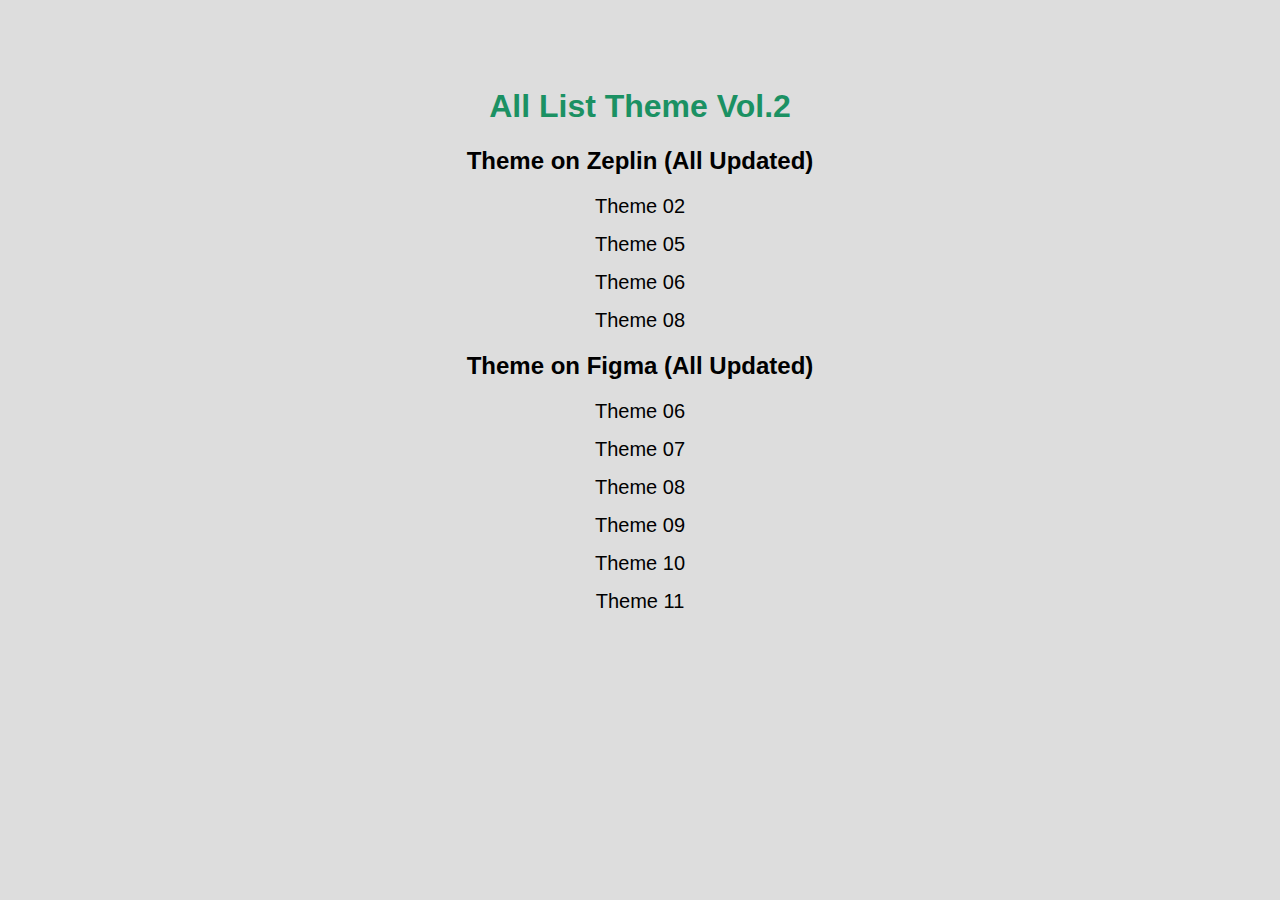
==== index.html @ f290f467 "updated revisi" ====
<!DOCTYPE html>
<html lang="en">

<head>
    <meta charset="UTF-8">
    <meta http-equiv="X-UA-Compatible" content="IE=edge">
    <meta name="viewport" content="width=device-width, initial-scale=1.0">
    <title>Viding Theme Vol.2</title>
    <style>
        body {
            padding: 0;
            margin: 0;
            box-sizing: border-box;
            height: 100vh;
            background-color: #c7c7c79c;
            font-family: 'Poppins', sans-serif;
        }

        div {
            position: absolute;
            top: 20%;
            left: 50%;
            transform: translate(-50%, -20%);
            text-align: center;
        }

        h1 {
            color: #1b9163;
            animation: 3s color infinite;
        }

        @keyframes color {
            0% {
                filter: hue-rotate(0deg);
            }

            100% {
                filter: hue-rotate(360deg);
            }
        }

        a {
            font-size: 20px;
            text-decoration: none;
            color: #000;
        }

        a:hover {
            color: #0fbd66;
        }

        ul {
            font-size: 20px;
            padding: 0;
            list-style: none;
        }

        li {
            margin: 15px 0 !important;
        }
    </style>
</head>

<body>
    <div>
        <h1>All List Theme Vol.2</h1>
        <h2>Theme on Zeplin (All Updated)</h2>
        <ul>
            <li>
                <a href="theme_02">Theme 02</a>
            </li>
            <li>
                <a href="theme_05">Theme 05</a>
            </li>
            <li>
                <a href="theme_06">
                    Theme 06
                </a>
            </li>
            <li>
                <a href="theme_08">Theme 08</a>
            </li>
        </ul>
        <h2>Theme on Figma (All Updated)</h2>
        <ul>
            <li>
                <a href="/new-theme-viding.co/Theme06/">Theme 06</a>
            </li>
            <li>
                <a href="/new-theme-viding.co/Theme07/">Theme 07</a>
            </li>
            <li>
                <a href="/new-theme-viding.co/Theme08/">
                    Theme 08
                </a>
            </li>
            <li>
                <a href="/new-theme-viding.co/Theme09/">Theme 09</a>
            </li>
            <li><a href="/new-theme-viding.co/Theme10/">Theme 10</a></li>
            <li><a href="/new-theme-viding.co/Theme11/">Theme 11</a></li>
        </ul>
    </div>
</body>

</html>
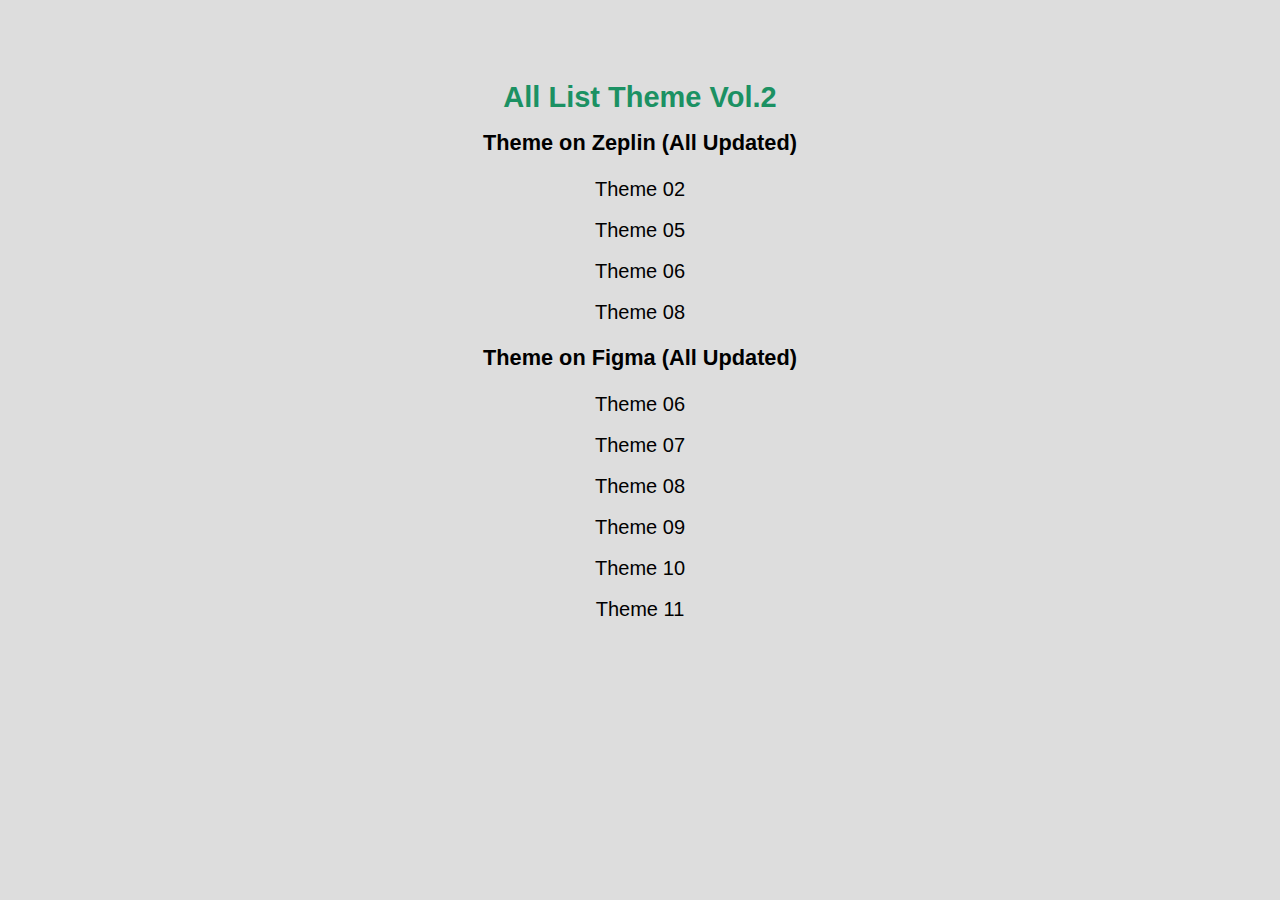
==== commit 93e306c4: "test" ====
--- a/index.html
+++ b/index.html
@@ -7,6 +7,11 @@
     <meta name="viewport" content="width=device-width, initial-scale=1.0">
     <title>Viding Theme Vol.2</title>
     <style>
+        html {
+            font-size: 90.6%;
+            line-height: 26px;
+        }
+
         body {
             padding: 0;
             margin: 0;
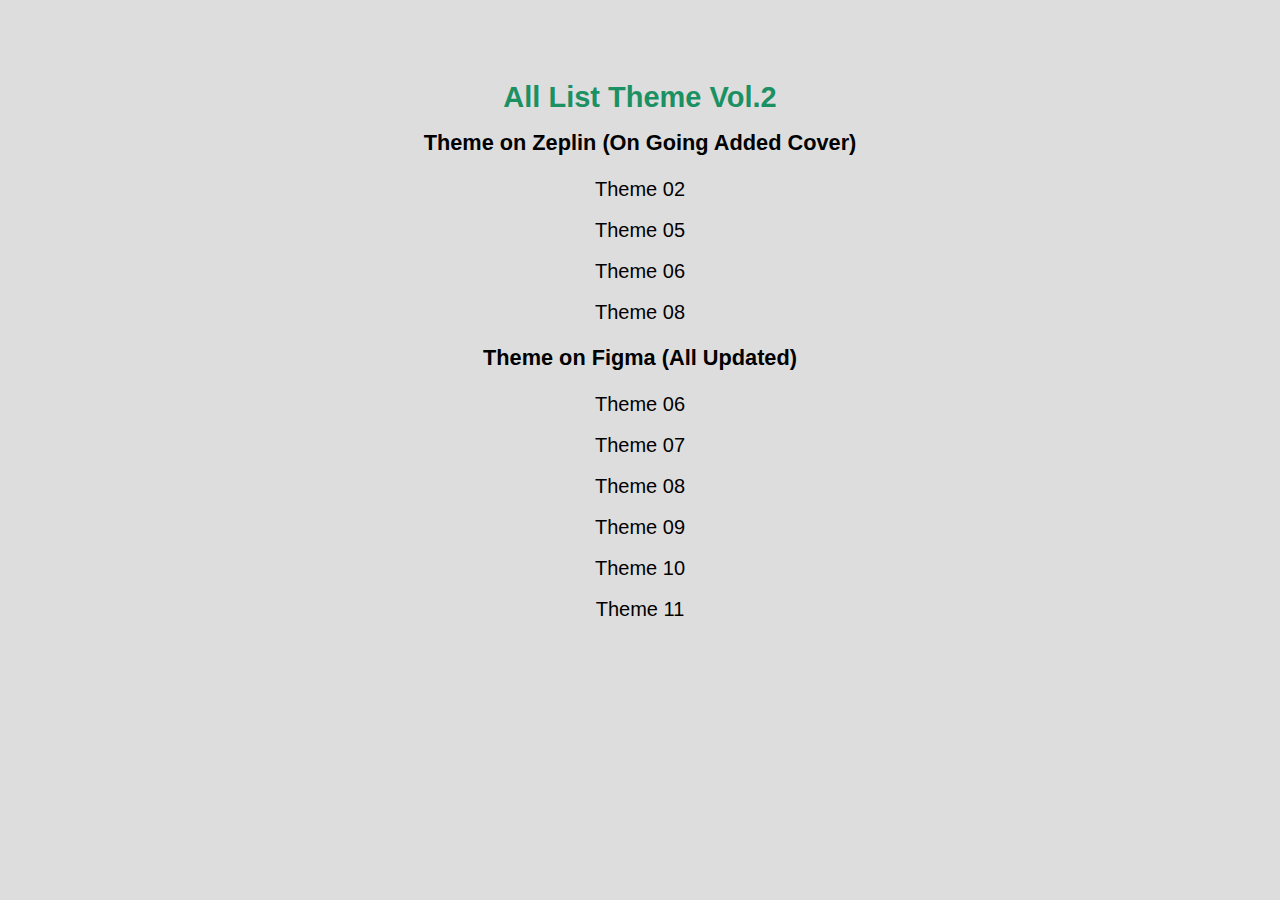
==== commit 34bcf2d7: "on going" ====
--- a/index.html
+++ b/index.html
@@ -5,11 +5,11 @@
     <meta charset="UTF-8">
     <meta http-equiv="X-UA-Compatible" content="IE=edge">
     <meta name="viewport" content="width=device-width, initial-scale=1.0">
+    <meta name="description" content="List of New Template Viding.co">
     <title>Viding Theme Vol.2</title>
     <style>
         html {
             font-size: 90.6%;
-            line-height: 26px;
         }
 
         body {
@@ -19,6 +19,8 @@
             height: 100vh;
             background-color: #c7c7c79c;
             font-family: 'Poppins', sans-serif;
+            line-height: 26px;
+            font-weight: 400;
         }
 
         div {
@@ -69,7 +71,7 @@
 <body>
     <div>
         <h1>All List Theme Vol.2</h1>
-        <h2>Theme on Zeplin (All Updated)</h2>
+        <h2>Theme on Zeplin (On Going Added Cover)</h2>
         <ul>
             <li>
                 <a href="theme_02">Theme 02</a>
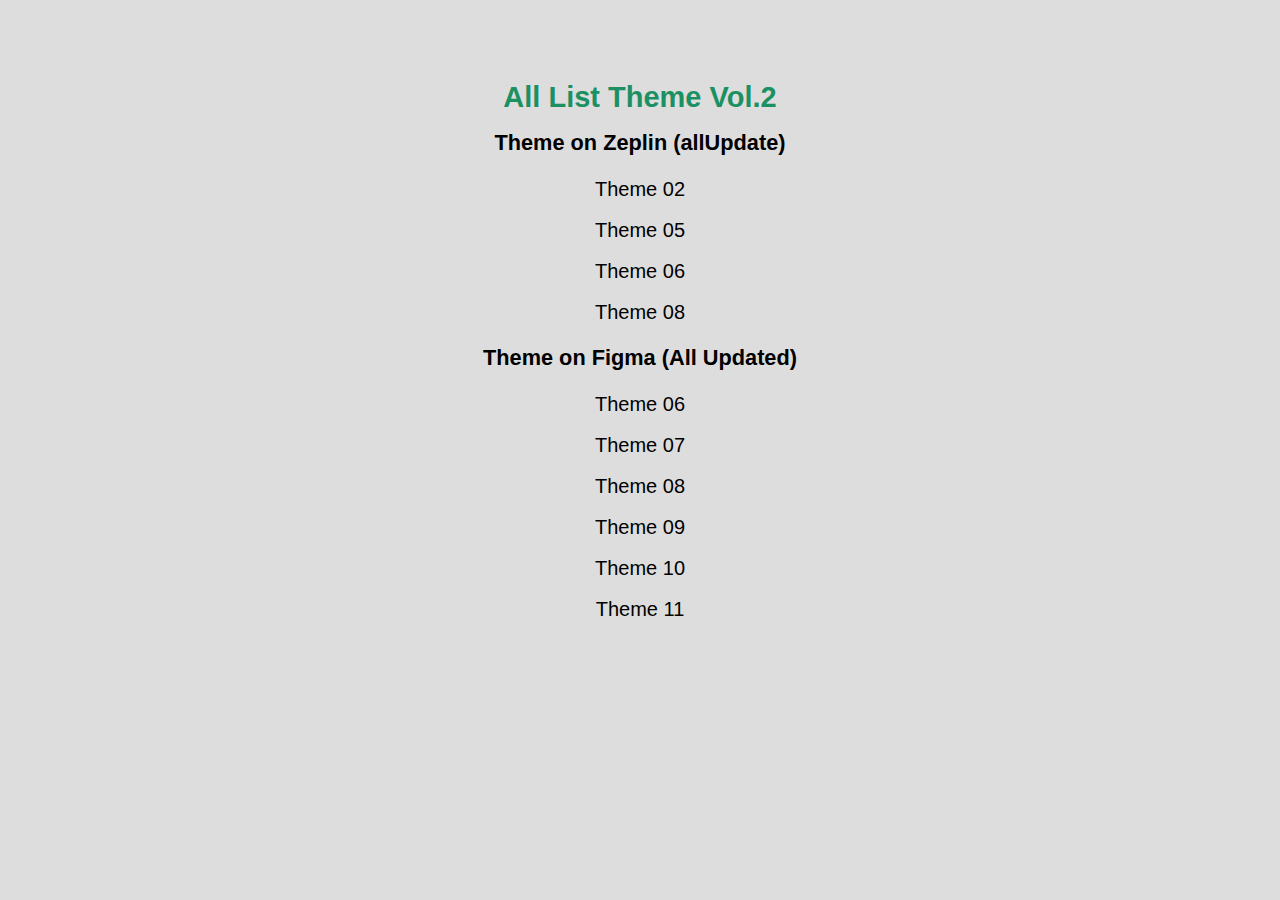
==== commit 5e7277ba: "added cover" ====
--- a/index.html
+++ b/index.html
@@ -1,113 +1,107 @@
 <!DOCTYPE html>
 <html lang="en">
+  <head>
+    <meta charset="UTF-8" />
+    <meta http-equiv="X-UA-Compatible" content="IE=edge" />
+    <meta name="viewport" content="width=device-width, initial-scale=1.0" />
+    <meta name="description" content="List of New Template Viding.co" />
+    <title>Theme Vol.2 viding.co</title>
+    <style>
+      html {
+        font-size: 90.6%;
+      }
 
-<head>
-    <meta charset="UTF-8">
-    <meta http-equiv="X-UA-Compatible" content="IE=edge">
-    <meta name="viewport" content="width=device-width, initial-scale=1.0">
-    <meta name="description" content="List of New Template Viding.co">
-    <title>Viding Theme Vol.2</title>
-    <style>
-        html {
-            font-size: 90.6%;
+      body {
+        padding: 0;
+        margin: 0;
+        box-sizing: border-box;
+        height: 100vh;
+        background-color: #c7c7c79c;
+        font-family: "Poppins", sans-serif;
+        line-height: 26px;
+        font-weight: 400;
+      }
+
+      div {
+        position: absolute;
+        top: 20%;
+        left: 50%;
+        transform: translate(-50%, -20%);
+        text-align: center;
+      }
+
+      h1 {
+        color: #1b9163;
+        animation: 3s color infinite;
+      }
+
+      @keyframes color {
+        0% {
+          filter: hue-rotate(0deg);
         }
 
-        body {
-            padding: 0;
-            margin: 0;
-            box-sizing: border-box;
-            height: 100vh;
-            background-color: #c7c7c79c;
-            font-family: 'Poppins', sans-serif;
-            line-height: 26px;
-            font-weight: 400;
+        100% {
+          filter: hue-rotate(360deg);
         }
+      }
 
-        div {
-            position: absolute;
-            top: 20%;
-            left: 50%;
-            transform: translate(-50%, -20%);
-            text-align: center;
-        }
+      a {
+        font-size: 20px;
+        text-decoration: none;
+        color: #000;
+      }
 
-        h1 {
-            color: #1b9163;
-            animation: 3s color infinite;
-        }
+      a:hover {
+        color: #0fbd66;
+      }
 
-        @keyframes color {
-            0% {
-                filter: hue-rotate(0deg);
-            }
+      ul {
+        font-size: 20px;
+        padding: 0;
+        list-style: none;
+      }
 
-            100% {
-                filter: hue-rotate(360deg);
-            }
-        }
+      li {
+        margin: 15px 0 !important;
+      }
+    </style>
+  </head>
 
-        a {
-            font-size: 20px;
-            text-decoration: none;
-            color: #000;
-        }
-
-        a:hover {
-            color: #0fbd66;
-        }
-
-        ul {
-            font-size: 20px;
-            padding: 0;
-            list-style: none;
-        }
-
-        li {
-            margin: 15px 0 !important;
-        }
-    </style>
-</head>
-
-<body>
+  <body>
     <div>
-        <h1>All List Theme Vol.2</h1>
-        <h2>Theme on Zeplin (On Going Added Cover)</h2>
-        <ul>
-            <li>
-                <a href="theme_02">Theme 02</a>
-            </li>
-            <li>
-                <a href="theme_05">Theme 05</a>
-            </li>
-            <li>
-                <a href="theme_06">
-                    Theme 06
-                </a>
-            </li>
-            <li>
-                <a href="theme_08">Theme 08</a>
-            </li>
-        </ul>
-        <h2>Theme on Figma (All Updated)</h2>
-        <ul>
-            <li>
-                <a href="/new-theme-viding.co/Theme06/">Theme 06</a>
-            </li>
-            <li>
-                <a href="/new-theme-viding.co/Theme07/">Theme 07</a>
-            </li>
-            <li>
-                <a href="/new-theme-viding.co/Theme08/">
-                    Theme 08
-                </a>
-            </li>
-            <li>
-                <a href="/new-theme-viding.co/Theme09/">Theme 09</a>
-            </li>
-            <li><a href="/new-theme-viding.co/Theme10/">Theme 10</a></li>
-            <li><a href="/new-theme-viding.co/Theme11/">Theme 11</a></li>
-        </ul>
+      <h1>All List Theme Vol.2</h1>
+      <h2>Theme on Zeplin (allUpdate)</h2>
+      <ul>
+        <li>
+          <a href="theme_02">Theme 02</a>
+        </li>
+        <li>
+          <a href="theme_05">Theme 05</a>
+        </li>
+        <li>
+          <a href="theme_06"> Theme 06 </a>
+        </li>
+        <li>
+          <a href="theme_08">Theme 08</a>
+        </li>
+      </ul>
+      <h2>Theme on Figma (All Updated)</h2>
+      <ul>
+        <li>
+          <a href="/new-theme-viding.co/Theme06/">Theme 06</a>
+        </li>
+        <li>
+          <a href="/new-theme-viding.co/Theme07/">Theme 07</a>
+        </li>
+        <li>
+          <a href="/new-theme-viding.co/Theme08/"> Theme 08 </a>
+        </li>
+        <li>
+          <a href="/new-theme-viding.co/Theme09/">Theme 09</a>
+        </li>
+        <li><a href="/new-theme-viding.co/Theme10/">Theme 10</a></li>
+        <li><a href="/new-theme-viding.co/Theme11/">Theme 11</a></li>
+      </ul>
     </div>
-</body>
-
-</html>+  </body>
+</html>
